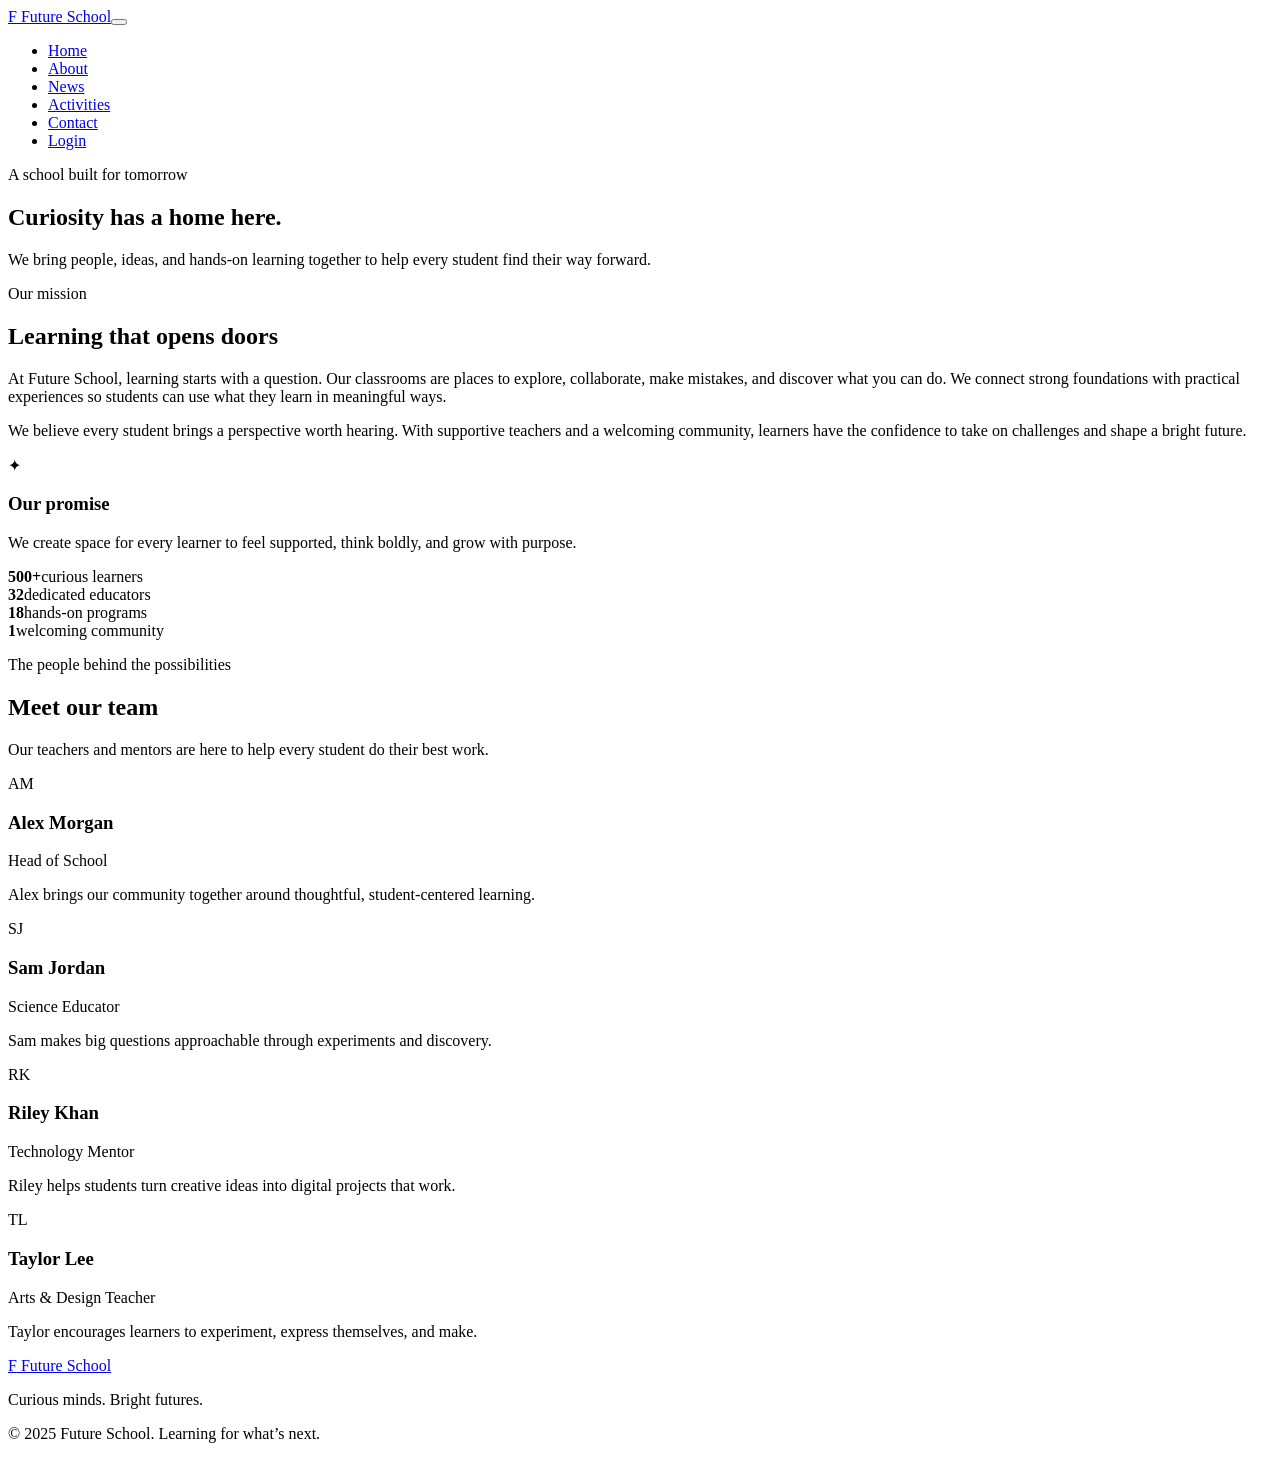
==== about.html @ 61d6dd12 "Add files via upload" ====
<!doctype html>
<html lang="en">
<head>
  <meta charset="utf-8">
  <meta name="viewport" content="width=device-width, initial-scale=1">
  <meta name="description" content="Learn about Future School's mission, community, and dedicated team.">
  <title>About | Future School</title>
  <link rel="icon" href="assets/favicon.svg" type="image/svg+xml">
  <link rel="stylesheet" href="css/style.css">
</head>
<body>
  <header class="site-header"><nav class="navbar container" aria-label="Main navigation"><a class="brand" href="index.html"><span class="brand-mark" aria-hidden="true">F</span> Future School</a><button class="menu-toggle" type="button" aria-label="Open navigation menu" aria-expanded="false" aria-controls="primary-navigation"><span></span><span></span><span></span></button><ul class="nav-links" id="primary-navigation"><li><a href="index.html">Home</a></li><li><a class="active" aria-current="page" href="about.html">About</a></li><li><a href="blog.html">News</a></li><li><a href="booking.html">Activities</a></li><li><a href="contact.html">Contact</a></li><li><a class="nav-login" href="login.html">Login</a></li></ul></nav></header>
  <main>
    <section class="page-hero"><div class="container"><p class="eyebrow">A school built for tomorrow</p><h1>Curiosity has a home here.</h1><p>We bring people, ideas, and hands-on learning together to help every student find their way forward.</p></div></section>
    <section class="section container about-intro"><div class="about-copy"><p class="eyebrow">Our mission</p><h2>Learning that opens doors</h2><p>At Future School, learning starts with a question. Our classrooms are places to explore, collaborate, make mistakes, and discover what you can do. We connect strong foundations with practical experiences so students can use what they learn in meaningful ways.</p><p>We believe every student brings a perspective worth hearing. With supportive teachers and a welcoming community, learners have the confidence to take on challenges and shape a bright future.</p></div><aside class="mission-card"><span class="mission-icon" aria-hidden="true">✦</span><h3>Our promise</h3><p>We create space for every learner to feel supported, think boldly, and grow with purpose.</p></aside></section>
    <section class="stats-band"><div class="container stats-grid"><div><strong>500+</strong><span>curious learners</span></div><div><strong>32</strong><span>dedicated educators</span></div><div><strong>18</strong><span>hands-on programs</span></div><div><strong>1</strong><span>welcoming community</span></div></div></section>
    <section class="section container"><div class="section-heading"><p class="eyebrow">The people behind the possibilities</p><h2>Meet our team</h2><p>Our teachers and mentors are here to help every student do their best work.</p></div><div class="staff-grid">
      <article class="card staff-card"><div class="staff-avatar avatar-gold" aria-hidden="true">AM</div><div><h3>Alex Morgan</h3><p class="staff-role">Head of School</p><p>Alex brings our community together around thoughtful, student-centered learning.</p></div></article>
      <article class="card staff-card"><div class="staff-avatar avatar-blue" aria-hidden="true">SJ</div><div><h3>Sam Jordan</h3><p class="staff-role">Science Educator</p><p>Sam makes big questions approachable through experiments and discovery.</p></div></article>
      <article class="card staff-card"><div class="staff-avatar avatar-coral" aria-hidden="true">RK</div><div><h3>Riley Khan</h3><p class="staff-role">Technology Mentor</p><p>Riley helps students turn creative ideas into digital projects that work.</p></div></article>
      <article class="card staff-card"><div class="staff-avatar avatar-green" aria-hidden="true">TL</div><div><h3>Taylor Lee</h3><p class="staff-role">Arts &amp; Design Teacher</p><p>Taylor encourages learners to experiment, express themselves, and make.</p></div></article>
    </div></section>
  </main>
  <footer class="site-footer"><div class="container footer-content"><a class="brand footer-brand" href="index.html"><span class="brand-mark" aria-hidden="true">F</span> Future School</a><p>Curious minds. Bright futures.</p><p class="copyright">© 2025 Future School. Learning for what’s next.</p></div></footer>
  <script>const menuButton=document.querySelector('.menu-toggle');const navigation=document.querySelector('.nav-links');menuButton.addEventListener('click',()=>{const isOpen=navigation.classList.toggle('show');menuButton.setAttribute('aria-expanded',String(isOpen));menuButton.setAttribute('aria-label',isOpen?'Close navigation menu':'Open navigation menu');});</script>
</body>
</html>
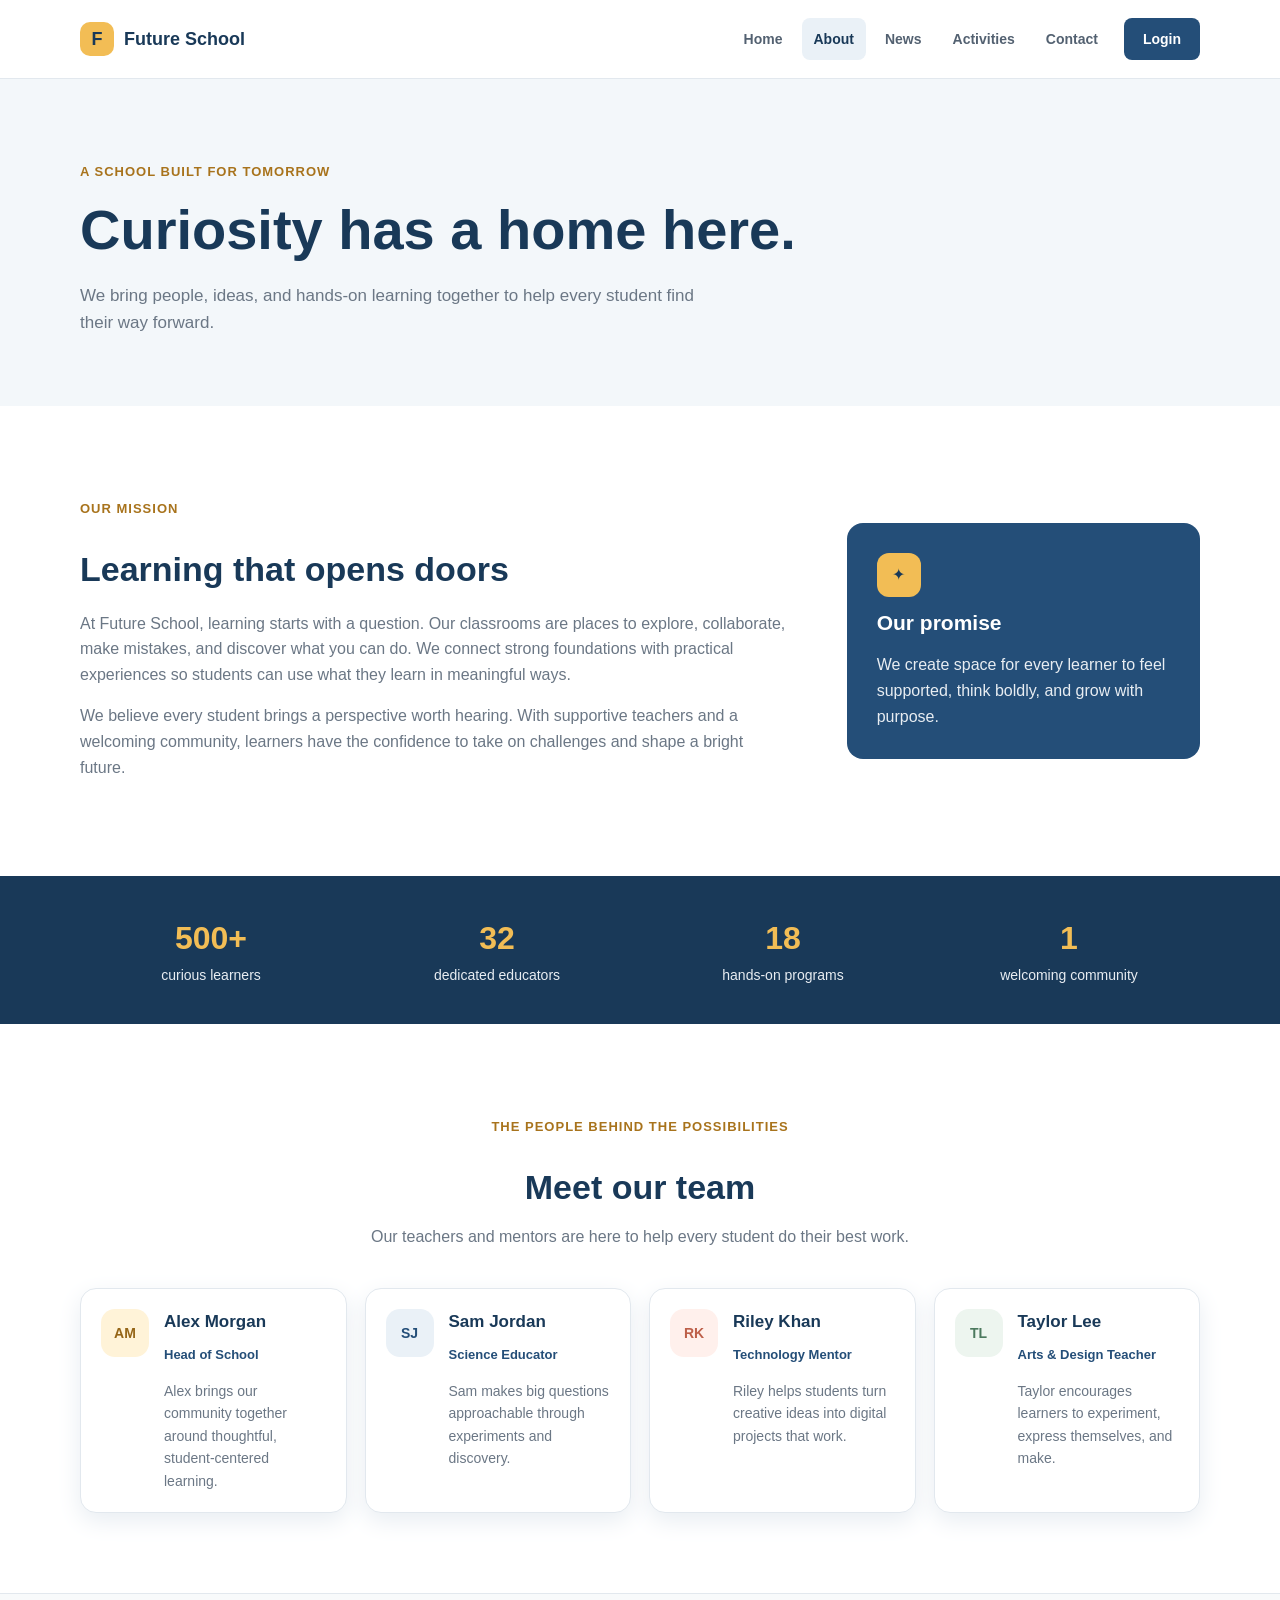
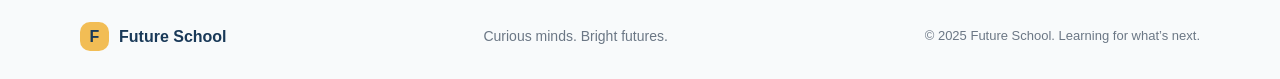
==== commit fc17c1a1: "Add files via upload" ====
--- a/about.html
+++ b/about.html
@@ -5,8 +5,8 @@
   <meta name="viewport" content="width=device-width, initial-scale=1">
   <meta name="description" content="Learn about Future School's mission, community, and dedicated team.">
   <title>About | Future School</title>
-  <link rel="icon" href="assets/favicon.svg" type="image/svg+xml">
-  <link rel="stylesheet" href="css/style.css">
+  <link rel="icon" href="favicon.svg" type="image/svg+xml">
+  <link rel="stylesheet" href="style.css">
 </head>
 <body>
   <header class="site-header"><nav class="navbar container" aria-label="Main navigation"><a class="brand" href="index.html"><span class="brand-mark" aria-hidden="true">F</span> Future School</a><button class="menu-toggle" type="button" aria-label="Open navigation menu" aria-expanded="false" aria-controls="primary-navigation"><span></span><span></span><span></span></button><ul class="nav-links" id="primary-navigation"><li><a href="index.html">Home</a></li><li><a class="active" aria-current="page" href="about.html">About</a></li><li><a href="blog.html">News</a></li><li><a href="booking.html">Activities</a></li><li><a href="contact.html">Contact</a></li><li><a class="nav-login" href="login.html">Login</a></li></ul></nav></header>
--- a/style.css
+++ b/style.css
@@ -0,0 +1,1123 @@
+
+* {
+  box-sizing: border-box;
+}
+
+body {
+  margin: 0;
+  background-color: #ffffff;
+  color: #263545;
+  font-family: Arial, Helvetica, sans-serif;
+  font-size: 16px;
+  line-height: 1.6;
+}
+
+a {
+  color: #244e78;
+  text-decoration: none;
+  transition: color 0.2s, background-color 0.2s;
+}
+
+a:hover {
+  color: #193958;
+}
+
+button,
+input,
+select,
+textarea {
+  font: inherit;
+}
+
+h1,
+h2,
+h3 {
+  color: #193958;
+  line-height: 1.25;
+}
+
+h1 {
+  font-size: 48px;
+}
+
+h2 {
+  font-size: 34px;
+}
+
+h3 {
+  font-size: 21px;
+}
+
+
+.container {
+  width: 90%;
+  max-width: 1120px;
+  margin-right: auto;
+  margin-left: auto;
+}
+
+
+.site-header {
+  position: relative;
+  z-index: 5;
+  background-color: #ffffff;
+  border-bottom: 1px solid #e2e8ee;
+}
+
+.navbar {
+  min-height: 78px;
+  display: flex;
+  align-items: center;
+  justify-content: space-between;
+}
+
+.brand {
+  display: flex;
+  align-items: center;
+  gap: 10px;
+  color: #193958;
+  font-size: 18px;
+  font-weight: bold;
+}
+
+.brand-mark {
+  width: 34px;
+  height: 34px;
+  display: flex;
+  align-items: center;
+  justify-content: center;
+  border-radius: 10px;
+  background-color: #f2bd55;
+  color: #193958;
+}
+
+.nav-links {
+  display: flex;
+  align-items: center;
+  gap: 7px;
+  padding: 0;
+  margin: 0;
+  list-style: none;
+}
+
+.nav-links a {
+  display: block;
+  padding: 10px 12px;
+  border-radius: 8px;
+  color: #536171;
+  font-size: 14px;
+  font-weight: bold;
+}
+
+.nav-links a:hover,
+.nav-links a.active {
+  background-color: #eaf1f7;
+  color: #193958;
+}
+
+.nav-links .nav-login {
+  margin-left: 7px;
+  padding-right: 19px;
+  padding-left: 19px;
+  background-color: #244e78;
+  color: #ffffff;
+}
+
+.nav-links .nav-login:hover {
+  background-color: #193958;
+  color: #ffffff;
+}
+
+.menu-toggle {
+  display: none;
+  width: 44px;
+  height: 44px;
+  padding: 10px;
+  border: 1px solid #e2e8ee;
+  border-radius: 8px;
+  background-color: #ffffff;
+}
+
+.menu-toggle span {
+  display: block;
+  height: 2px;
+  margin: 5px 0;
+  background-color: #193958;
+}
+
+
+.home-hero {
+  min-height: 520px;
+  display: flex;
+  align-items: center;
+  position: relative;
+  overflow: hidden;
+  background-color: #193958;
+  color: #ffffff;
+}
+
+.hero-content {
+  padding-top: 80px;
+  padding-bottom: 80px;
+  position: relative;
+  z-index: 1;
+}
+
+.home-hero h1 {
+  max-width: 730px;
+  margin-top: 12px;
+  margin-bottom: 18px;
+  color: #ffffff;
+}
+
+.home-hero h1 span {
+  color: #f2bd55;
+}
+
+.eyebrow {
+  margin-bottom: 12px;
+  color: #a8731c;
+  font-size: 13px;
+  font-weight: bold;
+  letter-spacing: 1px;
+  text-transform: uppercase;
+}
+
+.home-hero .eyebrow {
+  color: #f5cd7c;
+}
+
+.hero-copy {
+  max-width: 530px;
+  margin-bottom: 28px;
+  color: #e8edf2;
+  font-size: 18px;
+}
+
+.hero-decoration {
+  width: 380px;
+  height: 380px;
+  position: absolute;
+  top: 60px;
+  right: 8%;
+  border: 1px solid #45617b;
+  border-radius: 50%;
+}
+
+.hero-decoration-two {
+  width: 260px;
+  height: 260px;
+  top: 120px;
+  right: 13%;
+  border-color: #6b7890;
+}
+
+.button-row {
+  display: flex;
+  flex-wrap: wrap;
+  gap: 12px;
+}
+
+.button {
+  min-height: 48px;
+  display: inline-flex;
+  align-items: center;
+  justify-content: center;
+  padding: 12px 20px;
+  border: 1px solid transparent;
+  border-radius: 8px;
+  font-size: 15px;
+  font-weight: bold;
+  cursor: pointer;
+  transition: background-color 0.2s, color 0.2s;
+}
+
+.button-gold {
+  background-color: #f2bd55;
+  color: #193958;
+}
+
+.button-gold:hover {
+  background-color: #f7ca70;
+  color: #193958;
+}
+
+.button-outline {
+  border-color: #ffffff;
+  color: #ffffff;
+}
+
+.button-outline:hover {
+  background-color: #244e78;
+  color: #ffffff;
+}
+
+.button-primary {
+  background-color: #244e78;
+  color: #ffffff;
+}
+
+.button-primary:hover {
+  background-color: #193958;
+  color: #ffffff;
+}
+
+.button-light {
+  background-color: #ffffff;
+  color: #193958;
+}
+
+.button-light:hover {
+  background-color: #fff3d8;
+  color: #193958;
+}
+
+
+.section {
+  padding-top: 80px;
+  padding-bottom: 80px;
+}
+
+.section-heading {
+  max-width: 650px;
+  margin: 0 auto 38px;
+  text-align: center;
+}
+
+.section-heading h2 {
+  margin-bottom: 12px;
+}
+
+.section-heading p:last-child {
+  color: #6b7785;
+}
+
+.section-heading-left {
+  margin-left: 0;
+  text-align: left;
+}
+
+.activity-cards {
+  display: grid;
+  grid-template-columns: repeat(3, 1fr);
+  gap: 22px;
+}
+
+.card {
+  border: 1px solid #e2e8ee;
+  border-radius: 16px;
+  background-color: #ffffff;
+  box-shadow: 0 8px 24px #e8edf2;
+}
+
+.activity-card {
+  padding: 26px;
+}
+
+.card-icon {
+  width: 46px;
+  height: 46px;
+  display: flex;
+  align-items: center;
+  justify-content: center;
+  margin-bottom: 24px;
+  border-radius: 12px;
+  background-color: #fff3d8;
+  color: #9c6d1f;
+  font-size: 22px;
+}
+
+.icon-blue {
+  background-color: #eaf1f7;
+  color: #244e78;
+}
+
+.icon-coral {
+  background-color: #fff0ec;
+  color: #bd5f49;
+}
+
+.card-kicker {
+  margin-bottom: 7px;
+  color: #6b7785;
+  font-size: 13px;
+  font-weight: bold;
+}
+
+.activity-card h3 {
+  margin-bottom: 10px;
+}
+
+.activity-card > p:not(.card-kicker) {
+  min-height: 78px;
+  color: #6b7785;
+  font-size: 15px;
+}
+
+.text-link {
+  font-size: 14px;
+  font-weight: bold;
+}
+
+.highlight-band {
+  padding-top: 46px;
+  padding-bottom: 46px;
+  background-color: #eaf1f7;
+}
+
+.highlight-content {
+  display: flex;
+  align-items: center;
+  justify-content: space-between;
+  gap: 30px;
+}
+
+.highlight-content h2 {
+  margin-bottom: 8px;
+  font-size: 32px;
+}
+
+.highlight-content p:last-child {
+  margin-bottom: 0;
+  color: #6b7785;
+}
+
+
+.site-footer {
+  padding-top: 28px;
+  padding-bottom: 28px;
+  border-top: 1px solid #e2e8ee;
+  background-color: #f8fafb;
+}
+
+.footer-content {
+  display: flex;
+  align-items: center;
+  justify-content: space-between;
+  gap: 20px;
+}
+
+.footer-brand {
+  font-size: 16px;
+}
+
+.footer-brand .brand-mark {
+  width: 29px;
+  height: 29px;
+}
+
+.footer-content p {
+  margin: 0;
+  color: #6b7785;
+  font-size: 14px;
+}
+
+.footer-content .copyright {
+  font-size: 13px;
+}
+
+
+.page-hero {
+  padding-top: 70px;
+  padding-bottom: 70px;
+  background-color: #f3f7fa;
+}
+
+.page-hero h1 {
+  max-width: 760px;
+  margin-top: 0;
+  margin-bottom: 14px;
+  font-size: 56px;
+}
+
+.page-hero .container > p:last-child {
+  max-width: 650px;
+  margin-bottom: 0;
+  color: #6b7785;
+  font-size: 17px;
+}
+
+.about-intro {
+  display: grid;
+  grid-template-columns: 2fr 1fr;
+  align-items: center;
+  gap: 60px;
+}
+
+.about-copy h2 {
+  margin-bottom: 20px;
+}
+
+.about-copy p:not(.eyebrow) {
+  color: #6b7785;
+}
+
+.mission-card {
+  padding: 30px;
+  border-radius: 16px;
+  background-color: #244e78;
+  color: #ffffff;
+}
+
+.mission-card h3 {
+  margin-top: 13px;
+  margin-bottom: 8px;
+  color: #ffffff;
+}
+
+.mission-card p {
+  margin-bottom: 0;
+  color: #e8edf2;
+}
+
+.mission-icon {
+  width: 44px;
+  height: 44px;
+  display: flex;
+  align-items: center;
+  justify-content: center;
+  border-radius: 12px;
+  background-color: #f2bd55;
+  color: #193958;
+}
+
+.stats-band {
+  padding-top: 37px;
+  padding-bottom: 37px;
+  background-color: #193958;
+  color: #ffffff;
+}
+
+.stats-grid {
+  display: grid;
+  grid-template-columns: repeat(4, 1fr);
+  gap: 24px;
+  text-align: center;
+}
+
+.stats-grid div {
+  display: flex;
+  flex-direction: column;
+}
+
+.stats-grid strong {
+  color: #f2bd55;
+  font-size: 32px;
+}
+
+.stats-grid span {
+  color: #e8edf2;
+  font-size: 14px;
+}
+
+.staff-grid {
+  display: flex;
+  flex-wrap: wrap;
+  gap: 18px;
+}
+
+.staff-card {
+  flex: 1 1 220px;
+  display: flex;
+  align-items: flex-start;
+  gap: 15px;
+  padding: 20px;
+}
+
+.staff-avatar {
+  width: 48px;
+  height: 48px;
+  flex-shrink: 0;
+  display: flex;
+  align-items: center;
+  justify-content: center;
+  border-radius: 14px;
+  font-size: 14px;
+  font-weight: bold;
+}
+
+.avatar-gold {
+  background-color: #fff3d8;
+  color: #956517;
+}
+
+.avatar-blue {
+  background-color: #eaf1f7;
+  color: #244e78;
+}
+
+.avatar-coral {
+  background-color: #fff0ec;
+  color: #bd5f49;
+}
+
+.avatar-green {
+  background-color: #edf5ef;
+  color: #4c795e;
+}
+
+.staff-card h3 {
+  margin-top: 2px;
+  margin-bottom: 4px;
+  font-size: 17px;
+}
+
+.staff-card p {
+  margin-bottom: 0;
+  color: #6b7785;
+  font-size: 14px;
+}
+
+.staff-card .staff-role {
+  margin-bottom: 8px;
+  color: #244e78;
+  font-size: 13px;
+  font-weight: bold;
+}
+
+
+.blog-grid {
+  display: grid;
+  grid-template-columns: repeat(3, 1fr);
+  gap: 24px;
+}
+
+.article-card {
+  overflow: hidden;
+}
+
+.article-art {
+  min-height: 155px;
+  display: flex;
+  align-items: center;
+  justify-content: center;
+  position: relative;
+}
+
+.article-art::before {
+  width: 140px;
+  height: 140px;
+  position: absolute;
+  border: 1px solid currentColor;
+  border-radius: 50%;
+  content: "";
+}
+
+.article-art::after {
+  width: 96px;
+  height: 96px;
+  position: absolute;
+  border: 1px solid currentColor;
+  border-radius: 50%;
+  content: "";
+}
+
+.article-art > span {
+  position: absolute;
+  top: 17px;
+  left: 18px;
+  font-size: 13px;
+}
+
+.article-art i {
+  position: relative;
+  font-size: 48px;
+  font-style: normal;
+}
+
+.art-gold {
+  background-color: #fff3d8;
+  color: #aa781f;
+}
+
+.art-blue {
+  background-color: #eaf1f7;
+  color: #326385;
+}
+
+.art-coral {
+  background-color: #fff0ec;
+  color: #c76d56;
+}
+
+.art-green {
+  background-color: #edf5ef;
+  color: #59846a;
+}
+
+.art-lavender {
+  background-color: #f1eef9;
+  color: #7564a2;
+}
+
+.art-sky {
+  background-color: #eaf5f8;
+  color: #4d8495;
+}
+
+.article-body {
+  padding: 21px 22px 23px;
+}
+
+.article-meta {
+  display: flex;
+  align-items: center;
+  justify-content: space-between;
+  gap: 10px;
+  margin-bottom: 12px;
+  color: #6b7785;
+  font-size: 12px;
+}
+
+.article-meta span {
+  color: #244e78;
+  font-weight: bold;
+}
+
+.article-card h3 {
+  margin-bottom: 10px;
+  font-size: 19px;
+}
+
+.article-card .article-body > p {
+  min-height: 76px;
+  margin-bottom: 16px;
+  color: #6b7785;
+  font-size: 14px;
+}
+
+
+.form-section {
+  display: grid;
+  grid-template-columns: 1fr 1.5fr;
+  align-items: start;
+  gap: 50px;
+}
+
+.form-intro h2 {
+  margin-bottom: 12px;
+}
+
+.form-intro > p:not(.eyebrow) {
+  color: #6b7785;
+}
+
+.form-aside {
+  display: flex;
+  gap: 13px;
+  margin-top: 30px;
+  padding: 18px;
+  border-radius: 12px;
+  background-color: #fff3d8;
+}
+
+.form-aside > span {
+  color: #a8731c;
+}
+
+.form-aside p {
+  margin: 0;
+  color: #735a2e;
+  font-size: 14px;
+}
+
+.form-card {
+  padding: 30px;
+  border: 1px solid #e2e8ee;
+  border-radius: 16px;
+  background-color: #ffffff;
+  box-shadow: 0 12px 30px #e8edf2;
+}
+
+.form-grid {
+  display: grid;
+  grid-template-columns: 1fr 1fr;
+  gap: 18px 16px;
+}
+
+.form-field {
+  display: flex;
+  flex-direction: column;
+  gap: 7px;
+}
+
+.form-field label {
+  color: #263545;
+  font-size: 14px;
+  font-weight: bold;
+}
+
+.form-field label span {
+  color: #bd5f49;
+}
+
+.form-field input,
+.form-field select,
+.form-field textarea {
+  width: 100%;
+  min-height: 46px;
+  padding: 11px 13px;
+  border: 1px solid #d5dee6;
+  border-radius: 8px;
+  background-color: #ffffff;
+  color: #263545;
+}
+
+.form-field textarea {
+  min-height: 112px;
+  resize: vertical;
+}
+
+.form-field input:focus,
+.form-field select:focus,
+.form-field textarea:focus {
+  outline: 2px solid #4278a4;
+  border-color: #4278a4;
+}
+
+.form-span {
+  grid-column: 1 / 3;
+}
+
+.checkbox-field {
+  display: flex;
+  align-items: center;
+  gap: 10px;
+  color: #6b7785;
+  font-size: 14px;
+}
+
+.checkbox-field input {
+  width: 17px;
+  height: 17px;
+}
+
+.form-submit {
+  display: flex;
+  align-items: center;
+  flex-wrap: wrap;
+  gap: 14px;
+}
+
+.form-note {
+  margin: 0;
+  color: #6b7785;
+  font-size: 13px;
+}
+
+
+.contact-layout {
+  display: grid;
+  grid-template-columns: 1fr 1.5fr;
+  align-items: start;
+  gap: 55px;
+}
+
+.contact-info h2 {
+  margin-bottom: 13px;
+  font-size: 32px;
+}
+
+.contact-info > p:not(.eyebrow) {
+  margin-bottom: 28px;
+  color: #6b7785;
+}
+
+.contact-detail {
+  display: flex;
+  align-items: flex-start;
+  gap: 13px;
+  margin-top: 21px;
+}
+
+.detail-icon {
+  width: 39px;
+  height: 39px;
+  flex-shrink: 0;
+  display: flex;
+  align-items: center;
+  justify-content: center;
+  border-radius: 12px;
+  background-color: #eaf1f7;
+  color: #244e78;
+  font-weight: bold;
+}
+
+.contact-detail h3 {
+  margin-top: 0;
+  margin-bottom: 3px;
+  font-size: 16px;
+}
+
+.contact-detail p,
+.contact-detail a {
+  margin: 0;
+  color: #6b7785;
+  font-size: 14px;
+}
+
+.contact-form h2 {
+  margin-bottom: 23px;
+  font-size: 23px;
+}
+
+
+.login-page {
+  min-height: 100vh;
+  background-color: #edf3f7;
+}
+
+.login-shell {
+  min-height: 100vh;
+  display: flex;
+  flex-direction: column;
+  align-items: center;
+  justify-content: center;
+  padding: 36px 20px;
+}
+
+.login-card {
+  width: 100%;
+  max-width: 450px;
+  padding: 38px;
+  border: 1px solid #e2e8ee;
+  border-radius: 18px;
+  background-color: #ffffff;
+  box-shadow: 0 12px 30px #dce5eb;
+}
+
+.login-brand {
+  margin-bottom: 30px;
+}
+
+.login-card h1 {
+  margin-top: 0;
+  margin-bottom: 20px;
+  font-size: 34px;
+}
+
+.login-form {
+  display: flex;
+  flex-direction: column;
+  gap: 17px;
+}
+
+.login-submit {
+  width: 100%;
+  margin-top: 4px;
+}
+
+.demo-note {
+  padding: 11px 12px;
+  margin-top: 19px;
+  margin-bottom: 19px;
+  border-radius: 8px;
+  background-color: #f5f7f9;
+  color: #6b7785;
+  font-size: 13px;
+  text-align: center;
+}
+
+.back-link {
+  font-size: 14px;
+  font-weight: bold;
+}
+
+.login-footer {
+  margin-top: 19px;
+  color: #6b7785;
+  font-size: 13px;
+}
+
+
+@media (max-width: 900px) {
+  .nav-links {
+    gap: 2px;
+  }
+
+  .nav-links a {
+    padding-right: 8px;
+    padding-left: 8px;
+    font-size: 13px;
+  }
+
+  .activity-cards,
+  .blog-grid {
+    grid-template-columns: 1fr 1fr;
+  }
+
+  .activity-card:last-child {
+    grid-column: 1 / 3;
+  }
+
+  .form-section,
+  .contact-layout {
+    gap: 30px;
+  }
+}
+
+
+@media (max-width: 768px) {
+  .container {
+    width: 92%;
+  }
+
+  .navbar {
+    min-height: 70px;
+    flex-wrap: wrap;
+  }
+
+  .menu-toggle {
+    display: block;
+  }
+
+  .nav-links {
+    width: 100%;
+    display: none;
+    flex-direction: column;
+    align-items: stretch;
+    padding-bottom: 15px;
+  }
+
+  .nav-links.show {
+    display: flex;
+  }
+
+  .nav-links a {
+    padding: 10px 12px;
+    font-size: 15px;
+  }
+
+  .nav-links .nav-login {
+    margin-left: 0;
+  }
+
+  .home-hero {
+    min-height: 470px;
+  }
+
+  .hero-content {
+    padding-top: 65px;
+    padding-bottom: 65px;
+  }
+
+  .hero-decoration {
+    width: 250px;
+    height: 250px;
+    top: 100px;
+    right: -120px;
+  }
+
+  .hero-decoration-two {
+    width: 180px;
+    height: 180px;
+    top: 135px;
+    right: -85px;
+  }
+
+  .section {
+    padding-top: 60px;
+    padding-bottom: 60px;
+  }
+
+  .page-hero {
+    padding-top: 55px;
+    padding-bottom: 50px;
+  }
+
+  .about-intro {
+    grid-template-columns: 1fr;
+    gap: 28px;
+  }
+
+  .staff-card {
+    flex-basis: 45%;
+  }
+
+  .form-section,
+  .contact-layout {
+    grid-template-columns: 1fr;
+    gap: 28px;
+  }
+
+  .form-grid {
+    grid-template-columns: 1fr;
+  }
+
+  .form-span {
+    grid-column: 1;
+  }
+
+  .footer-content {
+    flex-wrap: wrap;
+  }
+}
+
+
+@media (max-width: 560px) {
+  .container {
+    width: 92%;
+  }
+
+  h1 {
+    font-size: 38px;
+  }
+
+  .page-hero h1 {
+    font-size: 38px;
+  }
+
+  .home-hero {
+    min-height: 440px;
+  }
+
+  .button-row {
+    flex-direction: column;
+    align-items: stretch;
+  }
+
+  .button-row .button {
+    width: 100%;
+  }
+
+  .activity-cards,
+  .blog-grid {
+    grid-template-columns: 1fr;
+  }
+
+  .activity-card:last-child {
+    grid-column: 1;
+  }
+
+  .stats-grid {
+    grid-template-columns: 1fr 1fr;
+  }
+
+  .staff-card {
+    flex-basis: 100%;
+  }
+
+  .form-card {
+    padding: 22px 18px;
+  }
+
+  .form-submit {
+    align-items: flex-start;
+    flex-direction: column;
+  }
+
+  .highlight-content {
+    align-items: flex-start;
+    flex-direction: column;
+  }
+
+  .footer-content {
+    align-items: flex-start;
+    flex-direction: column;
+    gap: 10px;
+  }
+
+  .login-card {
+    padding: 28px 22px;
+  }
+}
